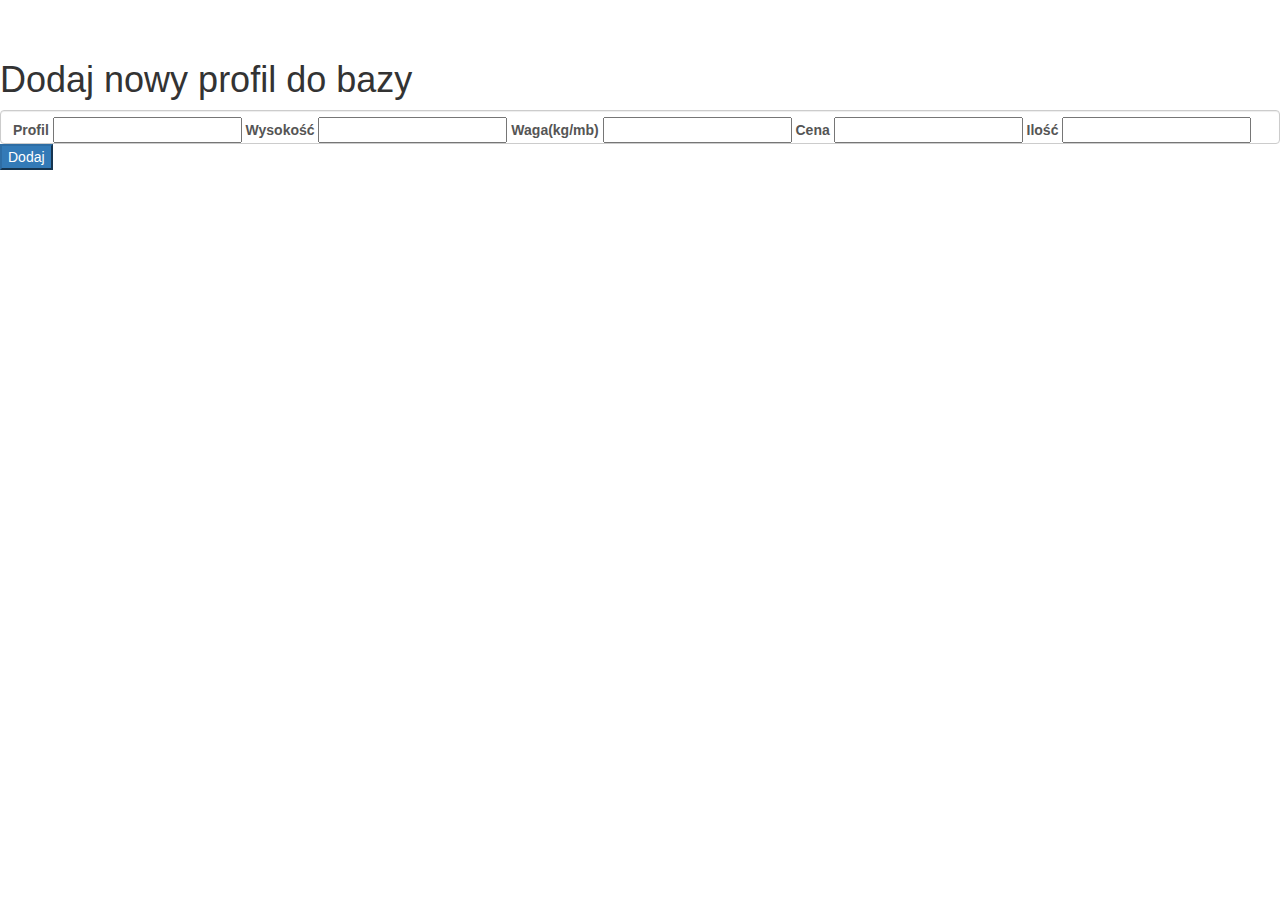
==== src/main/resources/templates/addCsection.html @ be341ceb "Add csection adding to base" ====
<!DOCTYPE html>
<html lang="en" xmlns:th="http://www.w3.org/1999/xhtml">
<head>
    <meta charset="UTF-8">
    <title>Super app</title>
    <meta name="viewport" content="width=device-width, initial-scale=1">
    <link rel="stylesheet" href="https://maxcdn.bootstrapcdn.com/bootstrap/3.4.0/css/bootstrap.min.css">
    <script src="https://ajax.googleapis.com/ajax/libs/jquery/3.4.1/jquery.min.js"></script>
    <script src="https://cdnjs.cloudflare.com/ajax/libs/popper.js/1.14.7/umd/popper.min.js"></script>
    <script src="https://maxcdn.bootstrapcdn.com/bootstrap/4.3.1/js/bootstrap.min.js"></script>
</head>
<body>

<div th:insert="fragments :: mainNavbar"></div>

<br>
<br>

<div>
    <div>
        <div>
            <h1>Dodaj nowy profil do bazy</h1>
            <form action="#" th:action="@{/addNewCsectionAction}" th:object="${newCsection}" method="post">

                <div class="form-control">

                    <label for="profileName">Profil</label>
                    <input id="profileName" type="text" th:field="${newCsection.name}"/>

                    <label for="profileHeight">Wysokość</label>
                    <input id="profileHeight" type="text" th:field="${newCsection.height}"/>

                    <label for="profileWeight">Waga(kg/mb)</label>
                    <input id="profileWeight" type="text" th:field="${newCsection.weight}"/>

                    <label for="profilePrice">Cena</label>
                    <input id="profilePrice" type="number" step="any" th:field="${newCsection.price}"/>

                    <label for="profileQuantity">Ilość</label>
                    <input id="profileQuantity" type="number" th:field="${newCsection.quantity}"/>

                </div>
                <div class="form-group">
                    <input type="submit" value="Dodaj" class="btn-primary"/>
                </div>

            </form>
        </div>
    </div>
</div>

<div th:insert="fragments :: mainFooter"></div>

</body>
</html>
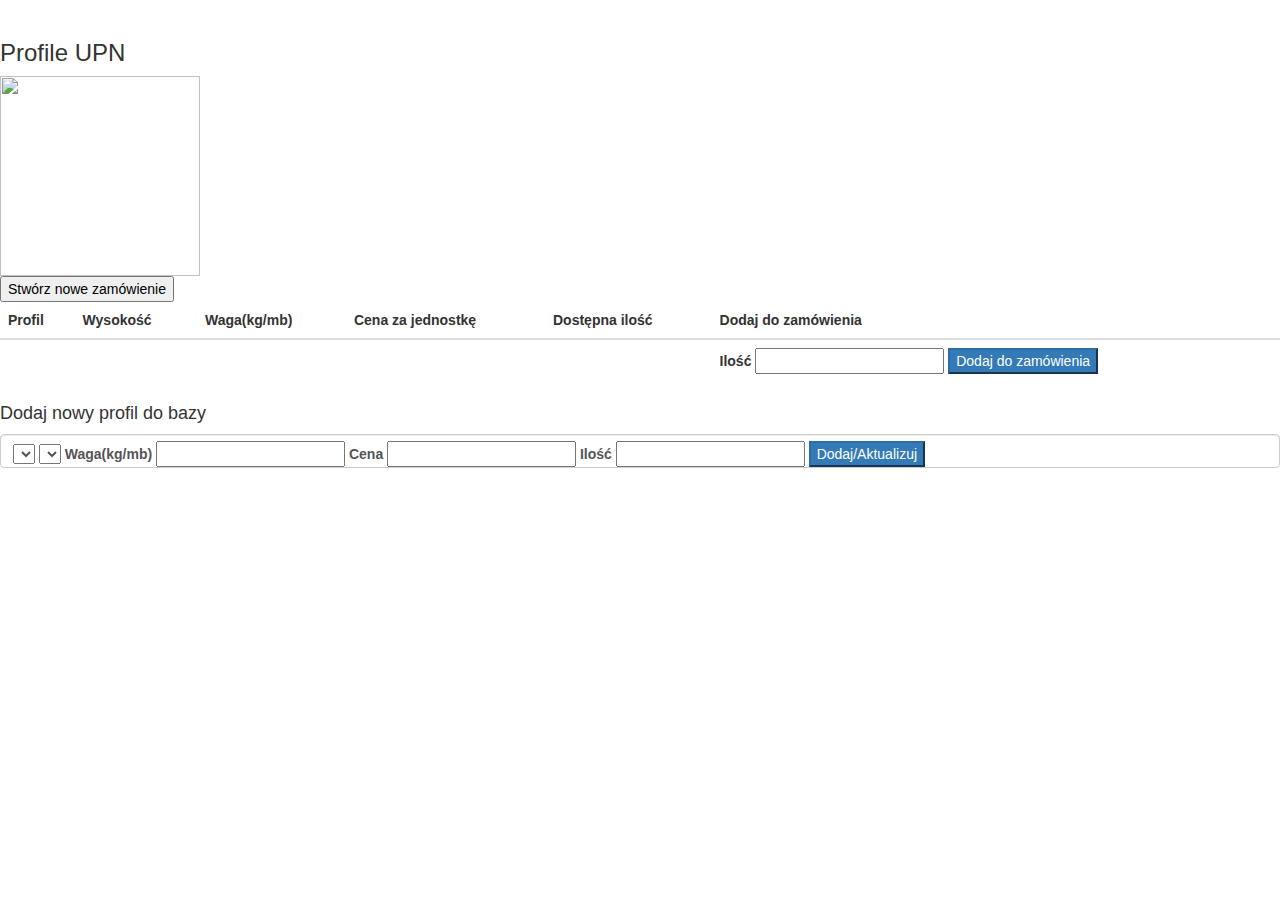
==== commit 72e6b19c: "Half working" ====
--- a/src/main/resources/templates/addCsection.html
+++ b/src/main/resources/templates/addCsection.html
@@ -2,9 +2,10 @@
 <html lang="en" xmlns:th="http://www.w3.org/1999/xhtml">
 <head>
     <meta charset="UTF-8">
-    <title>Super app</title>
+    <title>Profile stalowe</title>
     <meta name="viewport" content="width=device-width, initial-scale=1">
     <link rel="stylesheet" href="https://maxcdn.bootstrapcdn.com/bootstrap/3.4.0/css/bootstrap.min.css">
+    <link rel="stylesheet" href="css/mainStyles.css">
     <script src="https://ajax.googleapis.com/ajax/libs/jquery/3.4.1/jquery.min.js"></script>
     <script src="https://cdnjs.cloudflare.com/ajax/libs/popper.js/1.14.7/umd/popper.min.js"></script>
     <script src="https://maxcdn.bootstrapcdn.com/bootstrap/4.3.1/js/bootstrap.min.js"></script>
@@ -14,21 +15,106 @@
 <div th:insert="fragments :: mainNavbar"></div>
 
 <br>
-<br>
+
+<div>
+    <h3>Profile UPN</h3>
+    <img src="img\Csection.png" width="200" height="200">
+</div>
 
 <div>
     <div>
         <div>
-            <h1>Dodaj nowy profil do bazy</h1>
+            <form action="#" th:action="@{/createNewOrderAction}" th:object="${newOrderCreate}" style="color: black">
+                <input type="submit" value="Stwórz nowe zamówienie" class="btn-outline-primary">
+            </form>
+            <table class="table">
+                <thead>
+                <tr>
+                    <th>Profil</th>
+                    <th>Wysokość</th>
+                    <th>Waga(kg/mb)</th>
+                    <th>Cena za jednostkę</th>
+                    <th>Dostępna ilość</th>
+                    <th>Dodaj do zamówienia</th>
+                </tr>
+                </thead>
+                <tbody>
+
+                <tr th:each="order: ${allProfiles}">
+                    <td><span th:text="${order.name}"></span></td>
+                    <td><span th:text="${order.height}"></span></td>
+                    <td><span th:text="${order.weight}"></span></td>
+                    <td><span th:text="${order.price}"></span></td>
+                    <td><span th:text="${order.quantity}"></span></td>
+                    <td>
+                        <div>
+                            <form action="#" th:action="@{/addProductToOrder}" th:object="${newProduct}" method="post">
+                                <label for="productQuantity">Ilość</label>
+                                <input style="color: black" id="productQuantity" type="number"
+                                       th:field="${newProduct.quantity}"/>
+                                <input type="submit" value="Dodaj do zamówienia" class="btn-primary"/>
+                            </form>
+                        </div>
+                    </td>
+                </tr>
+                </tbody>
+            </table>
+        </div>
+        <div>
+            <h4>Dodaj nowy profil do bazy</h4>
             <form action="#" th:action="@{/addNewCsectionAction}" th:object="${newCsection}" method="post">
 
-                <div class="form-control">
+                <div class="form-control" id="form">
 
-                    <label for="profileName">Profil</label>
-                    <input id="profileName" type="text" th:field="${newCsection.name}"/>
+                    <select th:field="${newCsection.name}">
+                        <option th:value="'default'" th:text="select"></option>
+                        <option th:value="'UPN50'" th:text="UPN50"></option>
+                        <option th:value="'UPN65'" th:text="UPN65"></option>
+                        <option th:value="'UPN80'" th:text="UPN80"></option>
+                        <option th:value="'UPN100'" th:text="UPN100"></option>
+                        <option th:value="'UPN120'" th:text="UPN120"></option>
+                        <option th:value="'UPN140'" th:text="UPN140"></option>
+                        <option th:value="'UPN160'" th:text="UPN160"></option>
+                        <option th:value="'UPN180'" th:text="UPN180"></option>
+                        <option th:value="'UPN200'" th:text="UPN200"></option>
+                        <option th:value="'UPN220'" th:text="UPN220"></option>
+                        <option th:value="'UPN240'" th:text="UPN240"></option>
+                        <option th:value="'UPN260'" th:text="UPN260"></option>
+                        <option th:value="'UPN280'" th:text="UPN280"></option>
+                        <option th:value="'UPN300'" th:text="UPN300"></option>
+                        <option th:value="'UPN320'" th:text="UPN320"></option>
+                        <option th:value="'UPN350'" th:text="UPN350"></option>
+                        <option th:value="'UPN380'" th:text="UPN380"></option>
+                        <option th:value="'UPN400'" th:text="UPN400"></option>
+                    </select>
 
-                    <label for="profileHeight">Wysokość</label>
-                    <input id="profileHeight" type="text" th:field="${newCsection.height}"/>
+                    <!--  <label for="profileName">Profil</label>
+                      <input id="profileName" type="text" th:field="${newCsection.name}"/> -->
+
+                    <select th:field="${newCsection.height}">
+                        <option th:value="'default'" th:text="select"></option>
+                        <option th:value="'50'" th:text="50"></option>
+                        <option th:value="'65'" th:text="65"></option>
+                        <option th:value="'80'" th:text="80"></option>
+                        <option th:value="'100'" th:text="100"></option>
+                        <option th:value="'120'" th:text="120"></option>
+                        <option th:value="'140'" th:text="140"></option>
+                        <option th:value="'160'" th:text="160"></option>
+                        <option th:value="'180'" th:text="180"></option>
+                        <option th:value="'200'" th:text="200"></option>
+                        <option th:value="'220'" th:text="220"></option>
+                        <option th:value="'240'" th:text="240"></option>
+                        <option th:value="'260'" th:text="260"></option>
+                        <option th:value="'280'" th:text="280"></option>
+                        <option th:value="'300'" th:text="300"></option>
+                        <option th:value="'320'" th:text="320"></option>
+                        <option th:value="'350'" th:text="350"></option>
+                        <option th:value="'380'" th:text="380"></option>
+                        <option th:value="'400'" th:text="400"></option>
+                    </select>
+
+                    <!--  <label for="profileHeight">Wysokość</label>
+                      <input id="profileHeight" type="text" th:field="${newCsection.height}"/> -->
 
                     <label for="profileWeight">Waga(kg/mb)</label>
                     <input id="profileWeight" type="text" th:field="${newCsection.weight}"/>
@@ -39,9 +125,7 @@
                     <label for="profileQuantity">Ilość</label>
                     <input id="profileQuantity" type="number" th:field="${newCsection.quantity}"/>
 
-                </div>
-                <div class="form-group">
-                    <input type="submit" value="Dodaj" class="btn-primary"/>
+                    <input type="submit" value="Dodaj/Aktualizuj" class="btn-primary"/>
                 </div>
 
             </form>
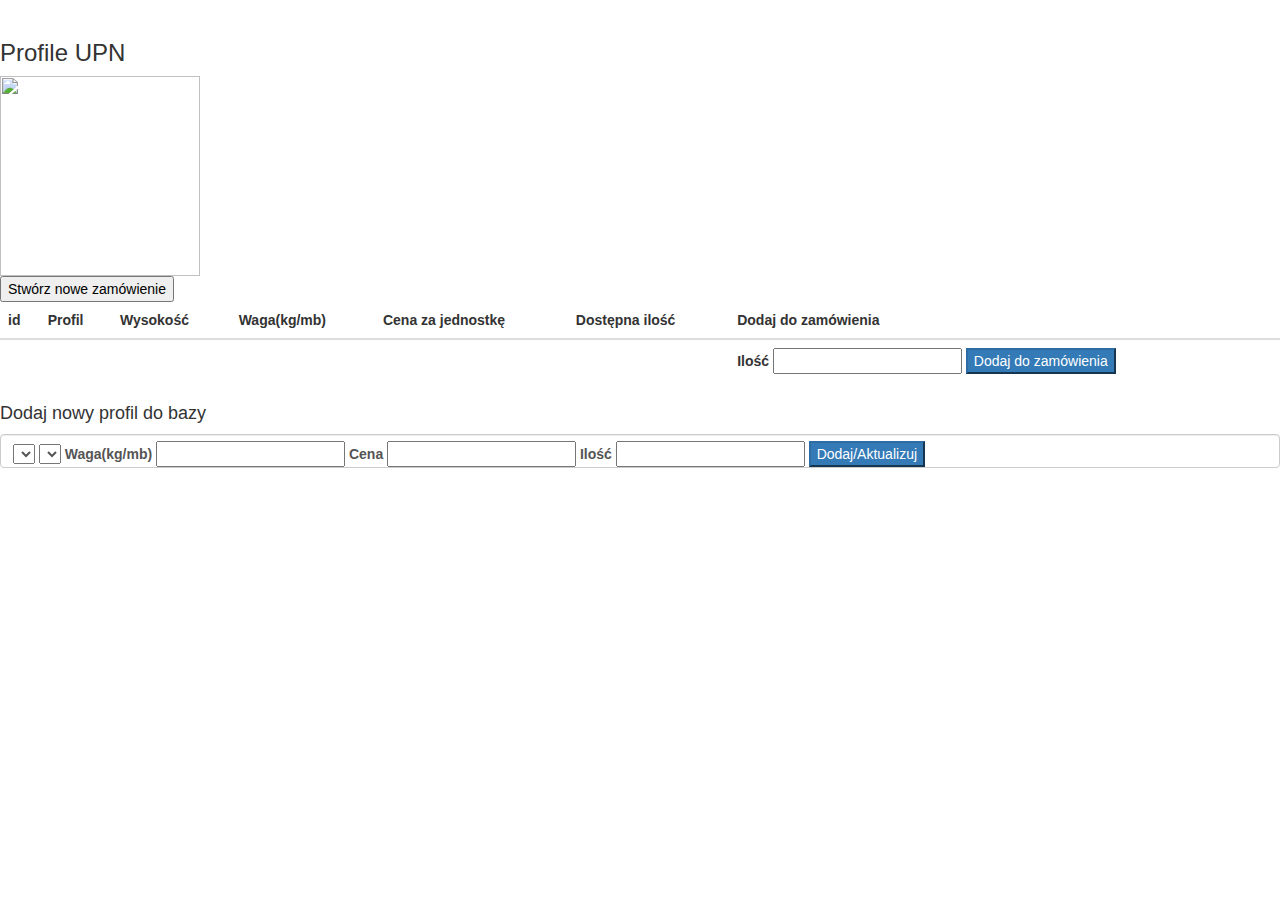
==== commit 65d6a21e: "Orders after Kuba's help" ====
--- a/src/main/resources/templates/addCsection.html
+++ b/src/main/resources/templates/addCsection.html
@@ -30,6 +30,7 @@
             <table class="table">
                 <thead>
                 <tr>
+                    <th>id</th>
                     <th>Profil</th>
                     <th>Wysokość</th>
                     <th>Waga(kg/mb)</th>
@@ -41,6 +42,7 @@
                 <tbody>
 
                 <tr th:each="order: ${allProfiles}">
+                    <td><span th:text="${order.id}"></span></td>
                     <td><span th:text="${order.name}"></span></td>
                     <td><span th:text="${order.height}"></span></td>
                     <td><span th:text="${order.weight}"></span></td>
@@ -48,10 +50,11 @@
                     <td><span th:text="${order.quantity}"></span></td>
                     <td>
                         <div>
-                            <form action="#" th:action="@{/addProductToOrder}" th:object="${newProduct}" method="post">
+                            <form action="#" th:action="@{/addProductToOrder}" th:object="${newOrderPosition}" method="post">
                                 <label for="productQuantity">Ilość</label>
                                 <input style="color: black" id="productQuantity" type="number"
-                                       th:field="${newProduct.quantity}"/>
+                                       th:field="${newOrderPosition.quantity}"/>
+                                <input type="hidden" id="productId" name="productId" th:value="${order.id}">
                                 <input type="submit" value="Dodaj do zamówienia" class="btn-primary"/>
                             </form>
                         </div>
